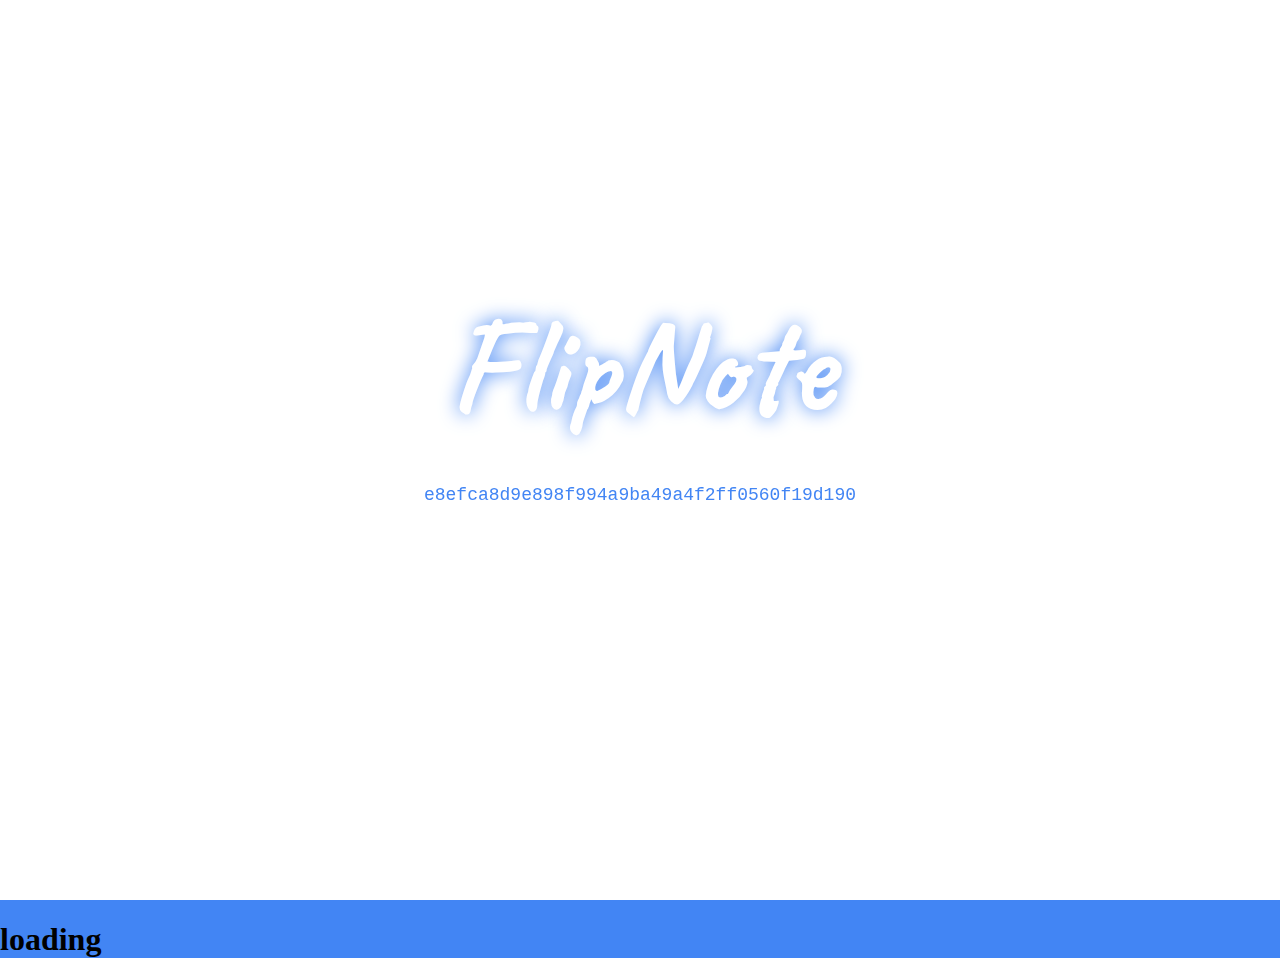
==== index.html @ e416368a "Trying to configure the viewport for mobile devices" ====
<!doctype html>
<head>
	<meta charset="utf-8"/>
	<meta name="viewport" content="width=device-width, initial-scale=1.0, maximum-scale=1.0, user-scalable=no" />
	<meta name="google-signin-client_id" content="50950290046-8evmug0398geq2q4nmfgrhn1gojt2mj9.apps.googleusercontent.com">
	<title>FlipNote: A portable notepad for short two-sided notes</title>
	<link rel="icon" type="image/x-icon" href="favicon.ico">
	<link rel="stylesheet" href="login.css">
	<link rel="stylesheet" href="flipnote.css">
	<script src="jquery-1.11.1.min.js"></script>
	<script src="jquery.mobile-1.4.5.min.js"></script>
	<script src="auth.js"></script>
	<script src="drive.js"></script>
	<script src="version.js"></script>
	<script src="https://apis.google.com/js/client.js?onload=checkAuth">
	</script>
</head>
<body class="body">
<div class="flip-login">
	<div class="item" id="item">
		<div class="face front blue">
			<div id="splash-div" class="splash">
				<span class="logo-large blue">FlipNote</span>
				<div class="version" id="version" onload="setVersion()"></div>
			</div>
			<div id="online-div" class="online">
				<span class="logo-large white">FlipNote</span>
			</div>
			<div id="login-div" class="login">
				<span class="logo-large white">FlipNote</span>
				<!--Button for the user to click to initiate auth sequence -->
				<div class="signin-button" onclick="handleAuthClick(event)">
					<div class="signinButton signinButtonBlue">
						<div class="signinButtonContentWrapper">
							<div class="signinButtonIcon">
								<div class="signinButtonSvgImageWithFallback signinButtonIconImage signinButtonIconImage18">
									<svg version="1.1" xmlns="http://www.w3.org/2000/svg" width="18px" height="18px" viewBox="0 0 48 48" class="signinButtonSvg">
										<g>
											<path fill="#EA4335" d="M24 9.5c3.54 0 6.71 1.22 9.21 3.6l6.85-6.85C35.9 2.38 30.47 0 24 0 14.62 0 6.51 5.38 2.56 13.22l7.98 6.19C12.43 13.72 17.74 9.5 24 9.5z">
											</path>
											<path fill="#4285F4" d="M46.98 24.55c0-1.57-.15-3.09-.38-4.55H24v9.02h12.94c-.58 2.96-2.26 5.48-4.78 7.18l7.73 6c4.51-4.18 7.09-10.36 7.09-17.65z">
											</path>
											<path fill="#FBBC05" d="M10.53 28.59c-.48-1.45-.76-2.99-.76-4.59s.27-3.14.76-4.59l-7.98-6.19C.92 16.46 0 20.12 0 24c0 3.88.92 7.54 2.56 10.78l7.97-6.19z">
											</path>
											<path fill="#34A853" d="M24 48c6.48 0 11.93-2.13 15.89-5.81l-7.73-6c-2.15 1.45-4.92 2.3-8.16 2.3-6.26 0-11.57-4.22-13.47-9.91l-7.98 6.19C6.51 42.62 14.62 48 24 48z">
											</path>
											<path fill="none" d="M0 0h48v48H0z">
											</path>
										</g>
									</svg>
								</div>
							</div>
							<span class="signinButtonContents">
								<span>Sign in with Google</span>
							</span>
						</div>
					</div>
				</div>
			</div>
		</div>
		<div class="face back">
			<div class="header">
				<div class="file-selector">
					<div class="svg-container menu" role="button" tabindex="2">
						<svg viewBox="0 0 24 24">
							<path d="M3 18h18v-2H3v2zm0-5h18v-2H3v2zm0-7v2h18V6H3z" fill="#fff">
							</path>
						</svg>
					</div>
				</div>
				<div class="filename">
					<div class="logo">Flipnote</div>
				</div>
			</div>
			<div class="flip">
				<div class="item">
					<div class="face front">
						<form>
							<textarea class="input-front" type="text" name="face text" onchange=syncDrive()></textarea>
						</form>
					</div>
					<div class="face back">
						<form>
							<textarea class="input-back" type="text" name="back text" onchange=syncDrive()></textarea>
						</form>
					</div>
				</div>
			</div>
			<div class="footer">
				<div class="record-selector-center">
					<div class="record-selector-add">
						<div class="svg-container plus" role="button" tabindex="3">
							<svg viewBox="0 0 24 24">
								<path d="M4 12L20 12M12 4L12 20z" stroke-width="2" stroke="#fff">
								</path>
							</svg>
						</div>
					</div>
				</div>
				<div class="record-selector">
					<div class="record-selector-prev">
						<div class="svg-container" role="button" tabindex="4">
							<svg viewBox="0 0 24 24">
								<path d="M20 11H7.83l5.59-5.59L12 4l-8 8 8 8 1.41-1.41L7.83 13H20v-2z" fill="#fff">
								</path>
							</svg>
						</div>
					</div>
				</div>
				<div class="record-selector">
					<div class="record-selector-next">
						<div class="svg-container" role="button" tabindex="5">
							<svg viewBox="0 0 24 24">
								<path d="M20 11H7.83l5.59-5.59L12 4l-8 8 8 8 1.41-1.41L7.83 13H20v-2z" fill="#fff">
								</path>
							</svg>
						</div>
					</div>
				</div>
			</div>
		</div>
	</div>
</div>
<script language="javascript">
	document.getElementById("version").innerHTML = version;
</script>
<script src="ui.js"></script>
</body>
---- login.css ----
@font-face {
  font-family: "Caveat";
  src: url(caveat.ttf) format("truetype");
}
.body {
    background: #4285f4;
	margin:0;
	height:100vh;
	overflow:hidden;
}
.flip-login {
	-webkit-perspective: 300;
	width: 100%;
	height: 100vh;
	top:0;
	position:absolute; 
}
.flip-login .item.flipped {
	-webkit-transform: rotatey(-180deg);
}
.flip-login .item {
	width: 100%;
	height: 100%;
	-webkit-transform-style: preserve-3d;
	-webkit-transition: 0.5s;
	box-sizing: border-box;
	-moz-box-sizing: border-box;
	-webkit-box-sizing: border-box;
}
.flip-login .item .face {
	width: 100%;
	height: 100%;
	position: absolute;
	-webkit-backface-visibility: hidden ;
	z-index: 2;
	text-align: center;
	line-height: 80vh;
}
.flip-login .item .front {
	position: absolute;
	z-index: 1;
	background: -webkit-repeating-linear-gradient(-45deg, #f8f8f8, #f8f8f8 10px, #fff 10px, #fff 20px);
	background: repeating-linear-gradient(-45deg, #f8f8f8, #f8f8f8 10px, #fff 10px, #fff 20px);
	color: white;
	cursor: pointer;
}
.flip-login .item .back {
	-webkit-transform: rotatey(180deg);
	background-color: white;
	color: black;
	cursor: pointer;
}
.splash {
	left:0;
 	width: 100%;
	height: 100%;
	position: absolute;
	background: white;
	width: 100%;
	vertical-align:middle;
}
.online {
	left:0;
 	width: 100%;
	height: 100%;
	position: absolute;
	background: #4285f4;
	display: none;
	width: 100%;
	vertical-align:middle;

    -webkit-animation: fadein 2s; /* Safari, Chrome and Opera > 12.1 */
       -moz-animation: fadein 2s; /* Firefox < 16 */
        -ms-animation: fadein 2s; /* Internet Explorer */
         -o-animation: fadein 2s; /* Opera < 12.1 */
            animation: fadein 2s;
}
.login {
	left:0;
 	width: 100%;
	height: 100%;
	position: absolute;
	background: #4285f4;
	display: none;
	width: 100%;
	vertical-align:middle;

    -webkit-animation: fadein 2s; /* Safari, Chrome and Opera > 12.1 */
       -moz-animation: fadein 2s; /* Firefox < 16 */
        -ms-animation: fadein 2s; /* Internet Explorer */
         -o-animation: fadein 2s; /* Opera < 12.1 */
            animation: fadein 2s;
}
@keyframes fadein {
    from { opacity: 0; }
    to   { opacity: 1; }
}

/* Firefox < 16 */
@-moz-keyframes fadein {
    from { opacity: 0; }
    to   { opacity: 1; }
}

/* Safari, Chrome and Opera > 12.1 */
@-webkit-keyframes fadein {
    from { opacity: 0; }
    to   { opacity: 1; }
}

/* Internet Explorer */
@-ms-keyframes fadein {
    from { opacity: 0; }
    to   { opacity: 1; }
}

/* Opera < 12.1 */
@-o-keyframes fadein {
    from { opacity: 0; }
    to   { opacity: 1; }
}
.logo-large
{
	top:5vh;
	position:relative;
	margin: 0;
	font: 15vh Caveat;
	color: white;
	text-align: center;
}
.logo-large.white {
	color: white;
}
.logo-large.blue {
	color: white;
	text-shadow: 0px 0px 20px #4285f4;
}
.version {
    top: -65vh;
    position: relative;
    margin: 0;
    text-align: center;
    font-size: 2vh;
    font-family: monospace;
    color: #4285f4;
}
.signin-button {
	left:50%;
	top:-25vh;
	position:relative;
	height:50px;
	width:240px;
}
.signinButtonSvgImageWithFallback {
	width:18px;
	height:18px;
	padding:15px;
	background-color: #fff;
}
.signinButton {
	left:-120px;
    -webkit-border-radius: 1px;
    border-radius: 1px;
    box-shadow: 0 2px 4px 0 rgba(0,0,0,.25);
    -webkit-box-sizing: border-box;
    box-sizing: border-box;
    -webkit-transition: background-color .218s,border-color .218s,box-shadow .218s;
    transition: background-color .218s,border-color .218s,box-shadow .218s;
    -webkit-user-select: none;
    -webkit-appearance: none;
    background-image: none;
    color: #262626;
    cursor: pointer;
    outline: none;
    overflow: hidden;
    position: relative;
    text-align: center;
    vertical-align: middle;
    white-space: nowrap;
    width: auto;
}
.signinButtonBlue .signinButtonContentWrapper {
    border: 1px solid transparent;
}
.signinButtonContents {
    font-family: Roboto,arial,sans-serif;
    font-size: 14px;
    font-weight: 500;
    letter-spacing: .21px;
    margin-left: 6px;
    margin-right: 6px;
    vertical-align: top;
    font-size:16px;
    line-height:48px;
    top:2px;
    left:68px;
    position:absolute;
    color: #fff;
}
.signinButtonIconImage svg {
	cursor: pointer;
    position: absolute;
    left: 16px;
}
---- flipnote.css ----
.header {
    height: 10vh;
    background: #4285f4;
} 
.file-selector {
	text-align: left;
    width: 10vh;
    float: left;
}
.logo
{
	margin: 2vh 0;
	font: 5vh Caveat;
	color: white;
}
.svg-container {
	width: 6vh;
	height: 6vh;
	margin: 2vh;
	border-radius: 50%;
	border-style: solid;
	border-width: 0;
    outline: none;
    top:-2vh;
}
.svg-container.menu {
}
.svg-container-plus {
	width: 6vh;
	height: 6vh;
	margin: 2vh;
	border-radius: 50%;
	border-style: solid;
	border-width: 0;
    outline: none;
    top:-2vh;
	left:-5vh;
	position:relative;
}
.filename {
	text-align: left;
    overflow: hidden;
}
.svg-container svg {
	cursor: pointer;
    position: absolute;
    top: 2vh;
    left: 2vh;
    width: 6vh;
}
.flip {
	-webkit-perspective: 300;
	width: 100%;
	height: 80vh;
	top:10vh;
	position:absolute; 
}
.flip-login {
	-webkit-perspective: 300;
	width: 100%;
	height: 100vh;
	top:0;
	position:absolute; 
}
.flip .item.flipped {
	-ms-transform: rotatey(-180deg);
	-webkit-transform: rotatey(-180deg);
	transform: rotatey(-180deg);
}
.flip .item {
	width: 100%;
	height: 100%;
	-webkit-transform-style: preserve-3d;
	-webkit-transition: 0.5s;
	box-sizing: border-box;
	-moz-box-sizing: border-box;
	-webkit-box-sizing: border-box;
}
.flip .item .face {
	width: 100%;
	height: 100%;
	position: absolute;
	-webkit-backface-visibility: hidden ;
	z-index: 4;
	text-align: center;
	line-height: 80vh;
}
.flip .item .front {
	position: absolute;
	z-index: 3;
	background: -webkit-repeating-linear-gradient(-45deg, #f8f8f8, #f8f8f8 10px, #fff 10px, #fff 20px);
	background: repeating-linear-gradient(-45deg, #f8f8f8, #f8f8f8 10px, #fff 10px, #fff 20px);
	color: white;
	cursor: pointer;
}
.flip .item .back {
	-ms-transform: rotatey(180deg);
	-webkit-transform: rotatey(180deg);
	transform: rotatey(180deg);
	background-color: white;
	color: black;
	cursor: pointer;
}
textarea {
	background: transparent;
    border: none;
    overflow: auto;
    outline: none;
    -webkit-box-shadow: none;
    -moz-box-shadow: none;
    box-shadow: none;
    white-space: normal;
	text-align: center;
	-moz-text-align-last: center; /* Firefox 12+ */
	text-align-last: center;
	vertical-align:middle;
    left: 0; 
    top: 0; 
    right: 0;
    width: 100%;
    height: 80vh;
    max-height: 80vh;
    font-size: 10vh;
    color: #333;
}
.footer {
    height: 10vh;
	bottom:0;
}
.record-selector {
    width: 10vh;
	float:left;
}
.record-selector-prev {
    background: #4285f4;
	position:absolute;
    left:0px;
    bottom:0;
}
.record-selector-next {
    background: #4285f4;
	position:absolute;
    right:0px;
    bottom:0;
}
.record-selector-next svg {
	-ms-transform: rotatey(-180deg);
	-webkit-transform: rotatey(-180deg);
	transform: rotatey(-180deg);
}
.record-selector-center {
    background: #4285f4;
    height: 10vh;
	float:left;
	position:absolute;
    left:-5vh;
    bottom:0;
    width:100%;
    overflow: hidden;
}
.record-selector-add {
	position:absolute;
    left:50%;
    bottom:0;
}
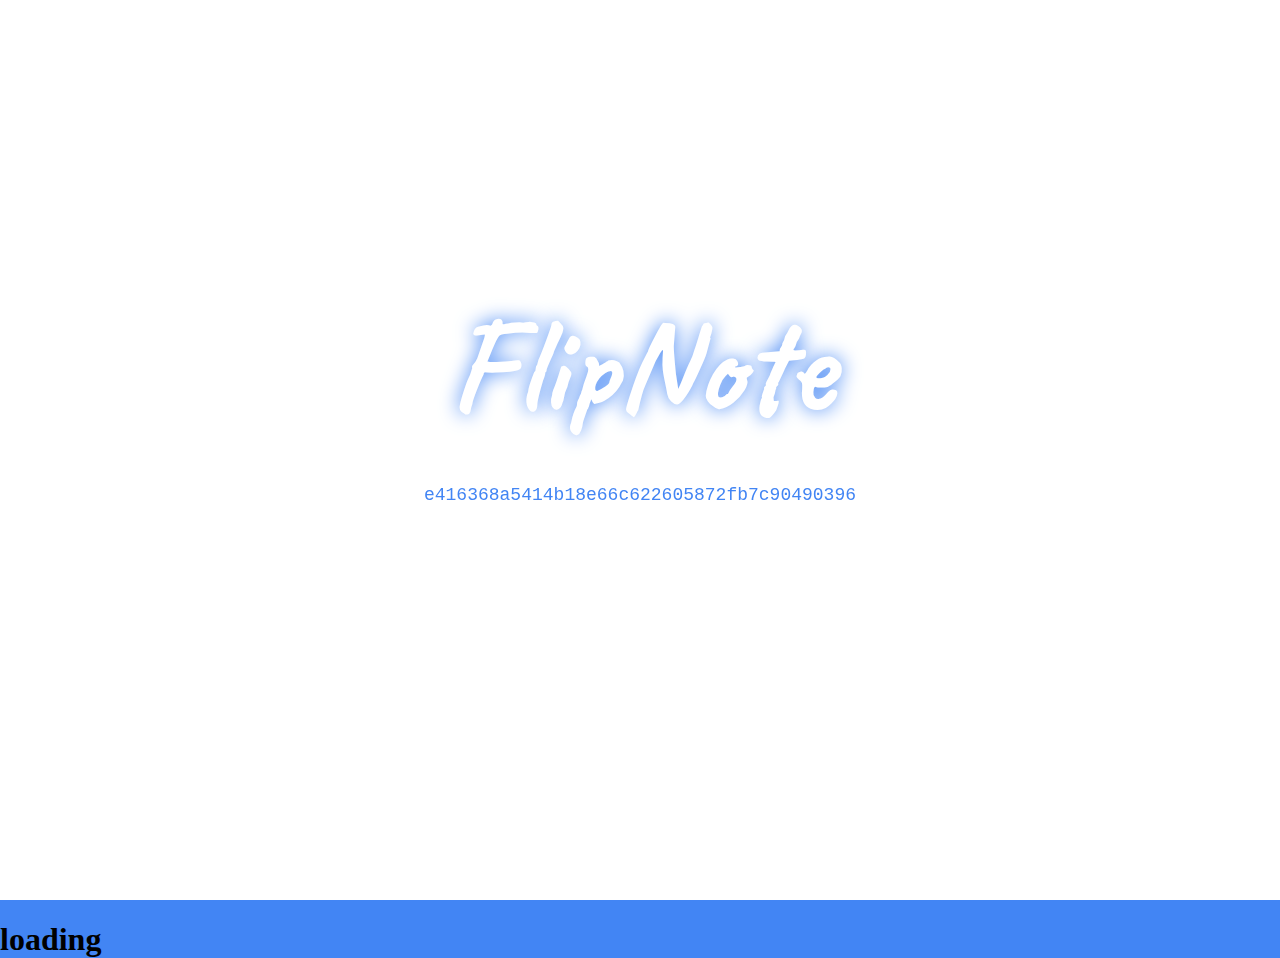
==== commit 835a6f13: "Implementing Google Drive interaction core" ====
--- a/index.html
+++ b/index.html
@@ -1,4 +1,5 @@
 <!doctype html>
+<html ng-app="flipnote">
 <head>
 	<meta charset="utf-8"/>
 	<meta name="viewport" content="width=device-width, initial-scale=1.0, maximum-scale=1.0, user-scalable=no" />
@@ -7,15 +8,17 @@
 	<link rel="icon" type="image/x-icon" href="favicon.ico">
 	<link rel="stylesheet" href="login.css">
 	<link rel="stylesheet" href="flipnote.css">
+	<script src="angular.min.js"></script>
+	<script src="moment.min.js"></script>
 	<script src="jquery-1.11.1.min.js"></script>
 	<script src="jquery.mobile-1.4.5.min.js"></script>
 	<script src="auth.js"></script>
+	<script src="sql.js"></script>
 	<script src="drive.js"></script>
 	<script src="version.js"></script>
-	<script src="https://apis.google.com/js/client.js?onload=checkAuth">
-	</script>
 </head>
-<body class="body">
+<body class="body" ng-factory="driveSync">
+<script src="https://apis.google.com/js/client.js?onload=checkAuth"></script>
 <div class="flip-login">
 	<div class="item" id="item">
 		<div class="face front blue">
@@ -76,12 +79,14 @@
 				<div class="item">
 					<div class="face front">
 						<form>
-							<textarea class="input-front" type="text" name="face text" onchange=syncDrive()></textarea>
+							<textarea class="input-front" type="text" name="face text"
+								onchange="angular.injector(['ng', 'flipnote']).get('driveSync').syncDrive()"></textarea>
 						</form>
 					</div>
 					<div class="face back">
 						<form>
-							<textarea class="input-back" type="text" name="back text" onchange=syncDrive()></textarea>
+							<textarea class="input-back" type="text" name="back text"
+								onchange="angular.injector(['ng', 'flipnote']).get('driveSync').syncDrive()"></textarea>
 						</form>
 					</div>
 				</div>
@@ -126,4 +131,5 @@
 </script>
 <script src="ui.js"></script>
 </body>
+</html>
 
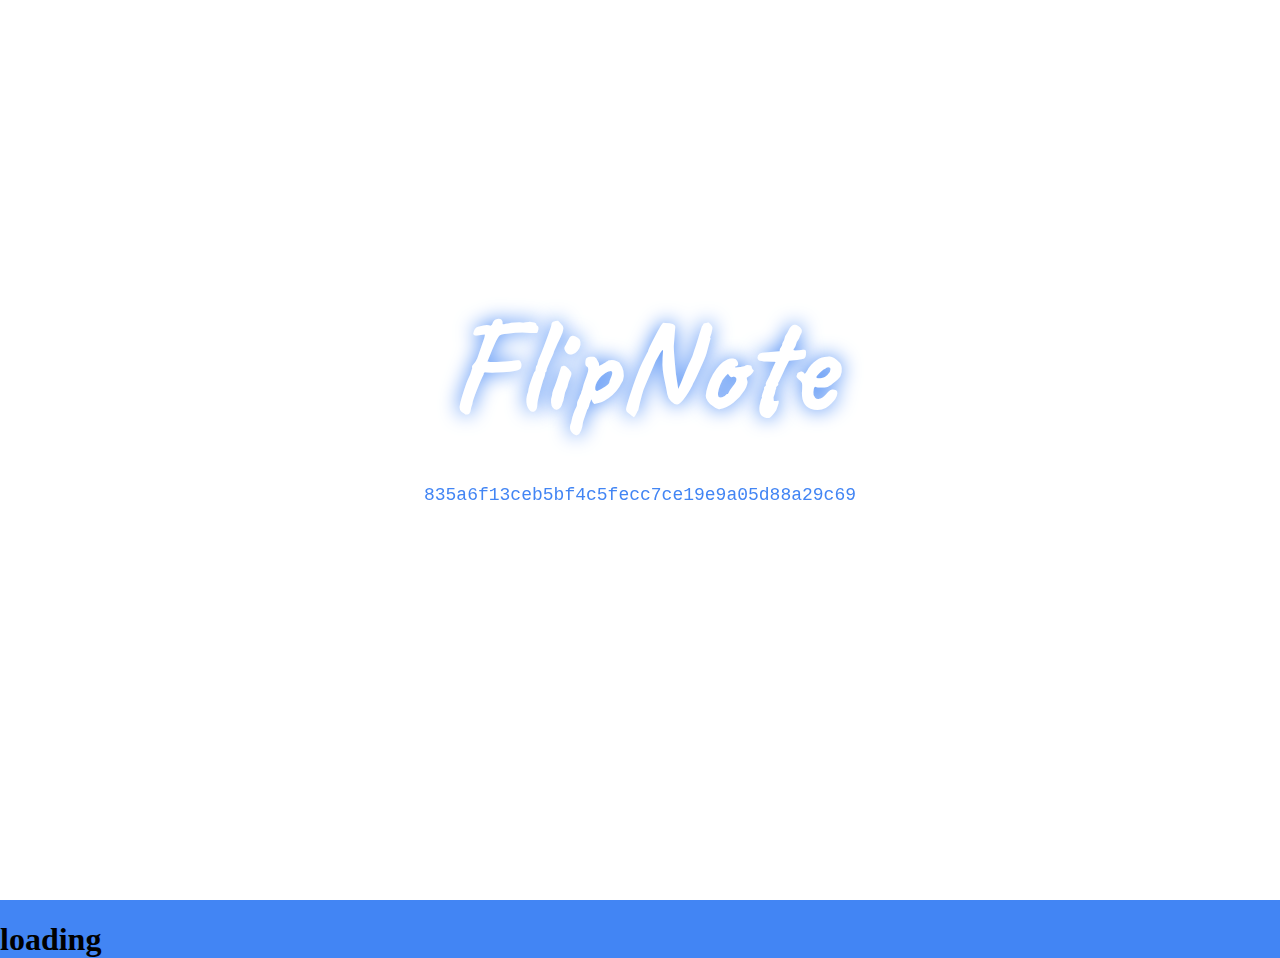
==== commit 8618b8cc: "Implementing DB & UI data load/save, adjusting login screen logic" ====
--- a/index.html
+++ b/index.html
@@ -79,14 +79,14 @@
 				<div class="item">
 					<div class="face front">
 						<form>
-							<textarea class="input-front" type="text" name="face text"
-								onchange="angular.injector(['ng', 'flipnote']).get('driveSync').syncDrive()"></textarea>
+							<textarea class="input-front" id="input-front" type="text" name="face text" onchange="saveFrontPage()">
+							</textarea>
 						</form>
 					</div>
 					<div class="face back">
 						<form>
-							<textarea class="input-back" type="text" name="back text"
-								onchange="angular.injector(['ng', 'flipnote']).get('driveSync').syncDrive()"></textarea>
+							<textarea class="input-back" id="input-back" type="text" name="back text" onchange="saveBackPage()">
+							</textarea>
 						</form>
 					</div>
 				</div>
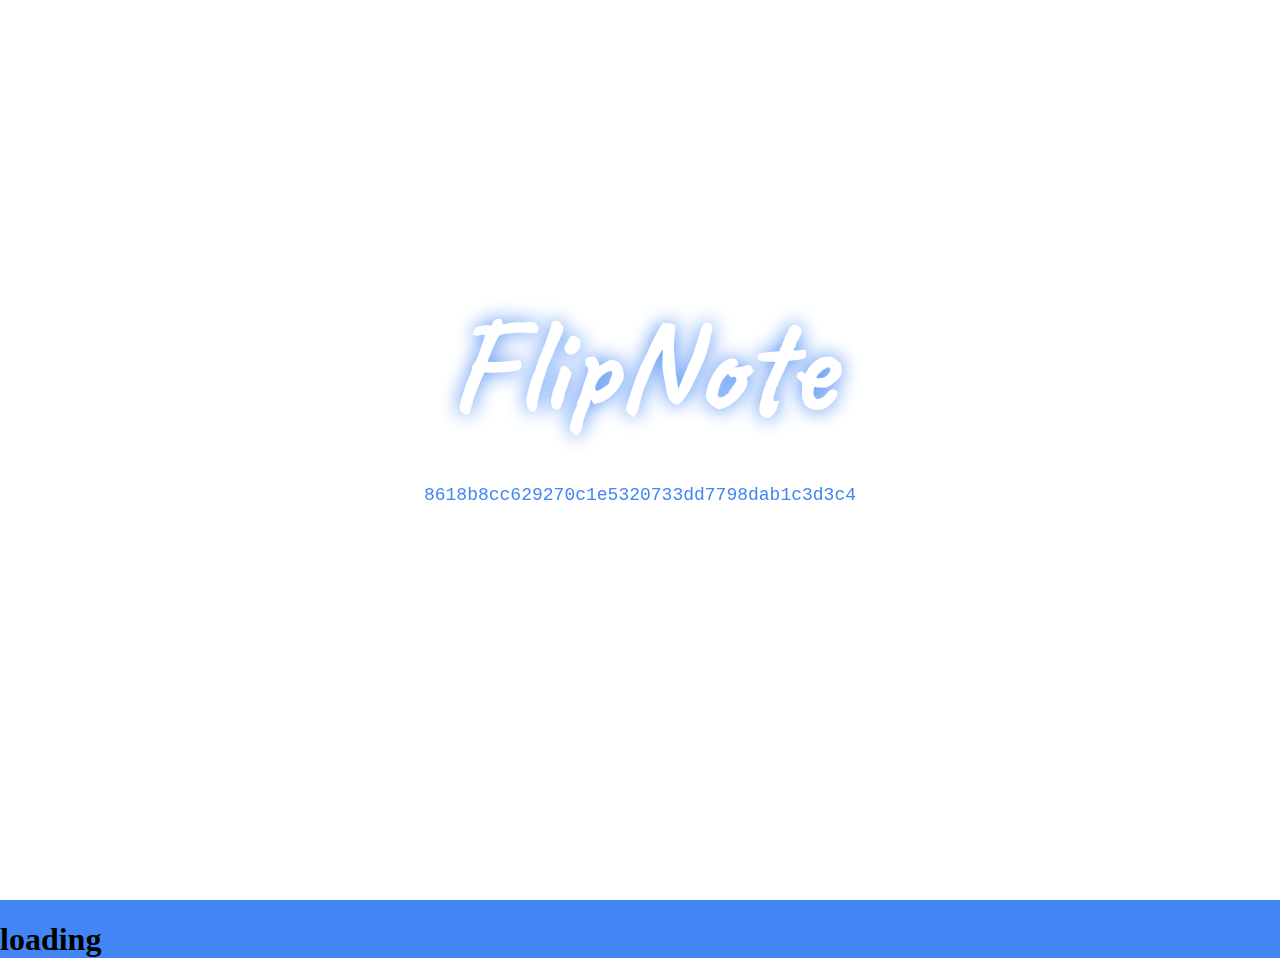
==== commit 1a2f7033: "Adding close button and current page index" ====
--- a/index.html
+++ b/index.html
@@ -63,7 +63,7 @@
 		</div>
 		<div class="face back">
 			<div class="header">
-				<div class="file-selector">
+				<div class="main-menu">
 					<div class="svg-container menu" role="button" tabindex="2">
 						<svg viewBox="0 0 24 24">
 							<path d="M3 18h18v-2H3v2zm0-5h18v-2H3v2zm0-7v2h18V6H3z" fill="#fff">
@@ -71,8 +71,21 @@
 						</svg>
 					</div>
 				</div>
-				<div class="filename">
+				<div class="search-menu">
 					<div class="logo">Flipnote</div>
+				</div>
+				<div class="record-selector">
+					<div class="record-selector-index"></div>
+				</div>
+				<div class="record-selector">
+					<div class="record-selector-close">
+						<div class="svg-container menu" role="button" tabindex="6">
+							<svg viewBox="0 0 24 24">
+								<path d="M19 6.41L17.59 5 12 10.59 6.41 5 5 6.41 10.59 12 5 17.59 6.41 19 12 13.41 17.59 19 19 17.59 13.41 12z" fill="#fff">
+								</path>
+							</svg>
+						</div>
+					</div>
 				</div>
 			</div>
 			<div class="flip">
--- a/login.css
+++ b/login.css
@@ -42,13 +42,11 @@
 	background: -webkit-repeating-linear-gradient(-45deg, #f8f8f8, #f8f8f8 10px, #fff 10px, #fff 20px);
 	background: repeating-linear-gradient(-45deg, #f8f8f8, #f8f8f8 10px, #fff 10px, #fff 20px);
 	color: white;
-	cursor: pointer;
 }
 .flip-login .item .back {
 	-webkit-transform: rotatey(180deg);
 	background-color: white;
 	color: black;
-	cursor: pointer;
 }
 .splash {
 	left:0;
--- a/flipnote.css
+++ b/flipnote.css
@@ -2,10 +2,12 @@
     height: 10vh;
     background: #4285f4;
 } 
-.file-selector {
-	text-align: left;
+.main-menu {
     width: 10vh;
     float: left;
+	position:absolute;
+    left:0px;
+    top:0;
 }
 .logo
 {
@@ -37,9 +39,24 @@
 	left:-5vh;
 	position:relative;
 }
-.filename {
-	text-align: left;
+.search-menu {
     overflow: hidden;
+	position:absolute;
+	left:10vh;
+    top:0;
+}
+.record-selector-index {
+	position:absolute;
+    right:12vh;
+    top:0;
+	margin: 3vh 0;
+	font: 4vh monospace;
+	color:white;
+}
+.record-selector-close {
+	position:absolute;
+    right:0px;
+    top:0;
 }
 .svg-container svg {
 	cursor: pointer;
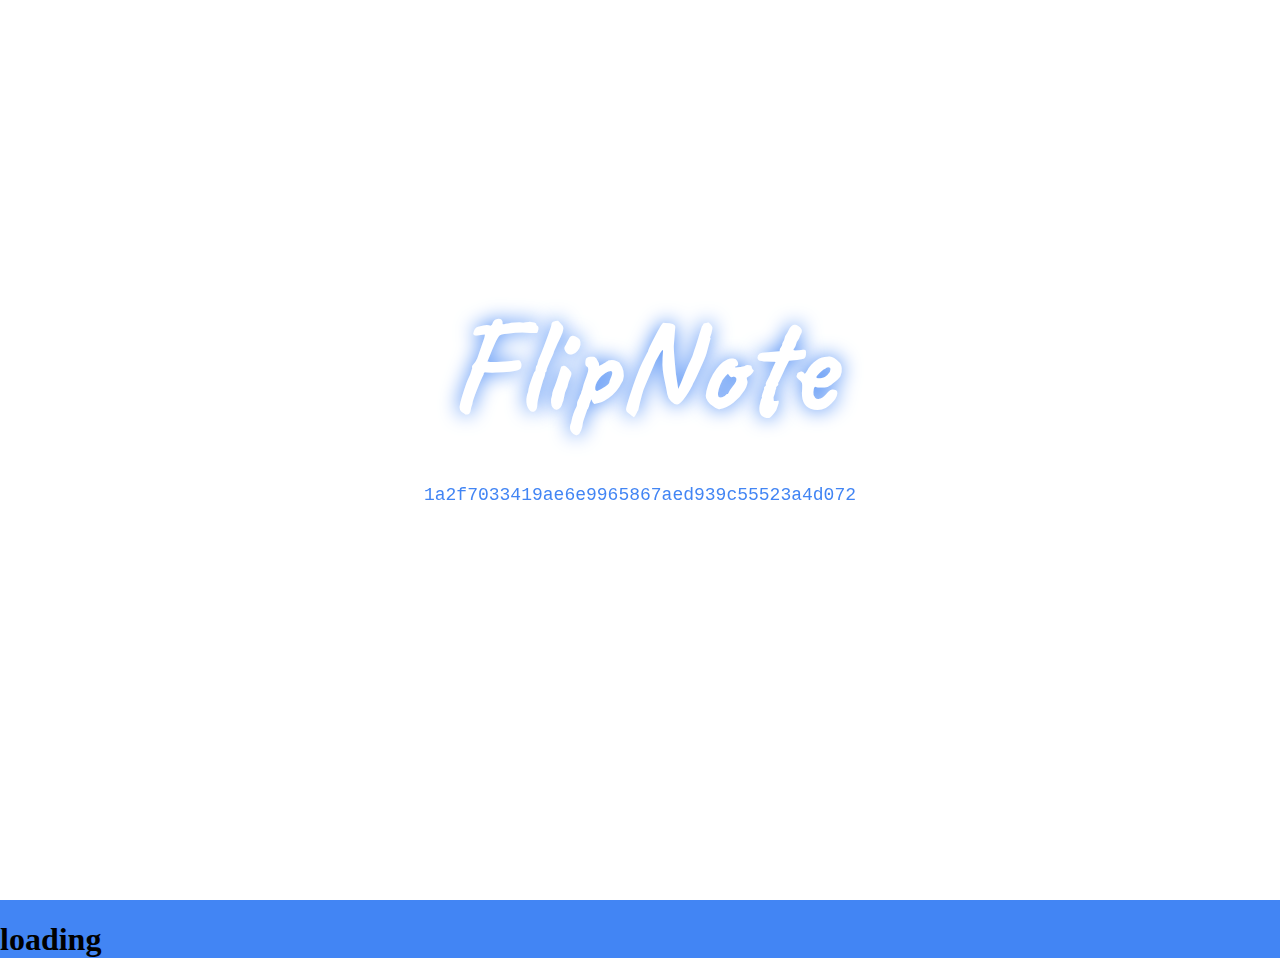
==== commit 8073014a: "Adding page switcher and basic adder" ====
--- a/index.html
+++ b/index.html
@@ -126,6 +126,9 @@
 					</div>
 				</div>
 				<div class="record-selector">
+					<div class="record-selector-prev-index"></div>
+				</div>
+				<div class="record-selector">
 					<div class="record-selector-next">
 						<div class="svg-container" role="button" tabindex="5">
 							<svg viewBox="0 0 24 24">
@@ -134,6 +137,9 @@
 							</svg>
 						</div>
 					</div>
+				</div>
+				<div class="record-selector">
+					<div class="record-selector-next-index"></div>
 				</div>
 			</div>
 		</div>
--- a/flipnote.css
+++ b/flipnote.css
@@ -154,12 +154,31 @@
     left:0px;
     bottom:0;
 }
+.record-selector-prev-index {
+    background: #4285f4;
+	position:absolute;
+    left:12vh;
+    bottom:0;
+	margin: 2.5vh 0;
+	font: 4vh monospace;
+	color:white;
+}
 .record-selector-next {
     background: #4285f4;
 	position:absolute;
     right:0px;
     bottom:0;
 }
+.record-selector-next-index {
+    background: #4285f4;
+	position:absolute;
+    right:12vh;
+    bottom:0;
+	margin: 2.5vh 0;
+	font: 4vh monospace;
+	color:white;
+}
+
 .record-selector-next svg {
 	-ms-transform: rotatey(-180deg);
 	-webkit-transform: rotatey(-180deg);
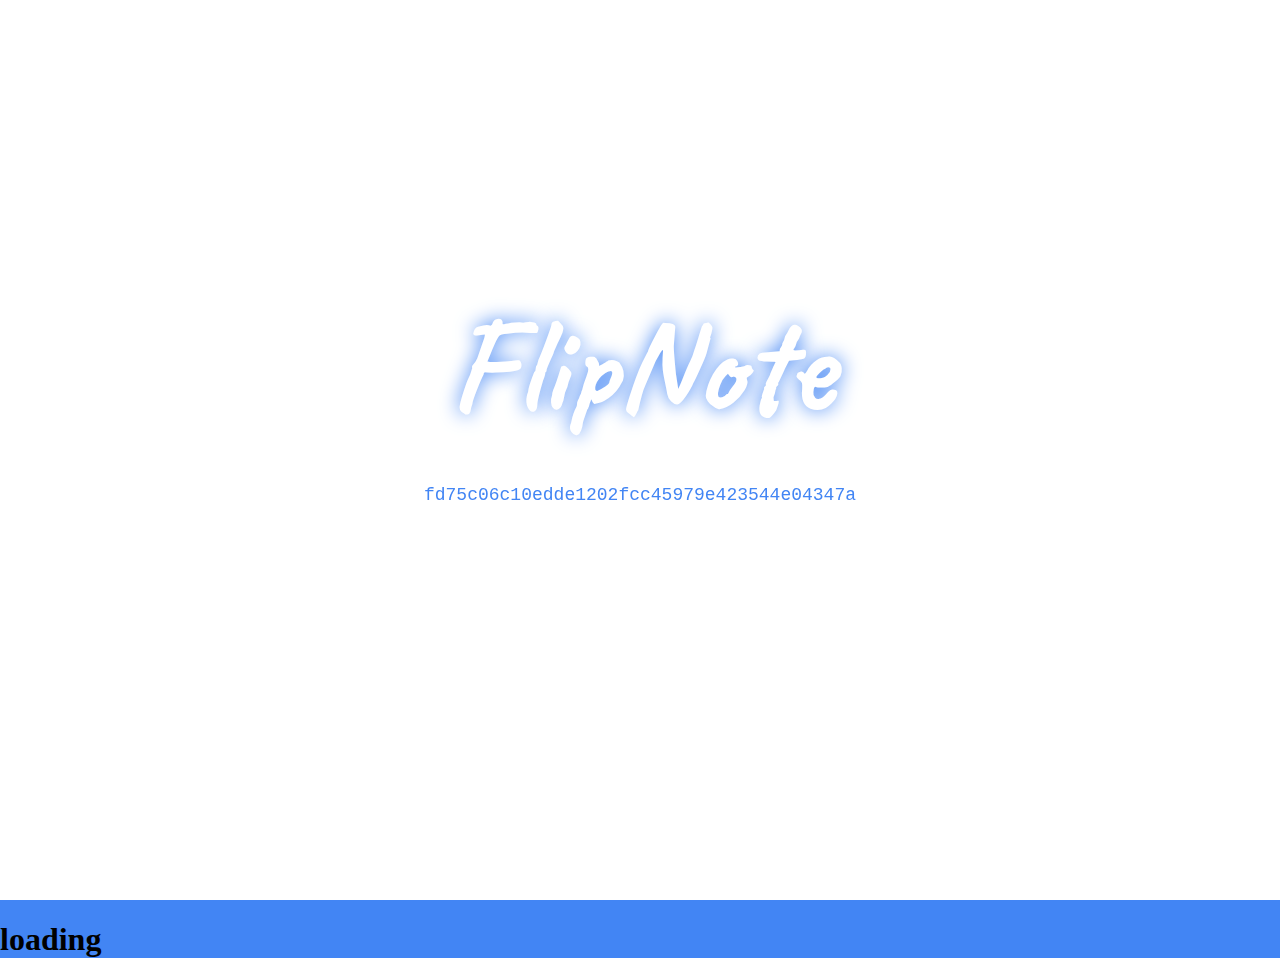
==== commit e8b97ede: "Rotating right arrow via SVG" ====
--- a/index.html
+++ b/index.html
@@ -2,7 +2,7 @@
 <html ng-app="flipnote">
 <head>
 	<meta charset="utf-8"/>
-	<meta name="viewport" content="width=device-width, initial-scale=1.0, maximum-scale=1.0, user-scalable=no" />
+	<meta name="viewport" content="width=device-width, height=device-height, initial-scale=1.0, maximum-scale=1.0, user-scalable=no" />
 	<meta name="google-signin-client_id" content="50950290046-8evmug0398geq2q4nmfgrhn1gojt2mj9.apps.googleusercontent.com">
 	<title>FlipNote: A portable notepad for short two-sided notes</title>
 	<link rel="icon" type="image/x-icon" href="favicon.ico">
@@ -132,7 +132,7 @@
 					<div class="record-selector-next">
 						<div class="svg-container" role="button" tabindex="5">
 							<svg viewBox="0 0 24 24">
-								<path d="M20 11H7.83l5.59-5.59L12 4l-8 8 8 8 1.41-1.41L7.83 13H20v-2z" fill="#fff">
+								<path d="M20 11H7.83l5.59-5.59L12 4l-8 8 8 8 1.41-1.41L7.83 13H20v-2z" fill="#fff" transform="rotate(180,12,12)">
 								</path>
 							</svg>
 						</div>
@@ -149,6 +149,11 @@
 	document.getElementById("version").innerHTML = version;
 </script>
 <script src="ui.js"></script>
+<script>
+document.ontouchmove = function(event) {
+    event.preventDefault();
+}
+</script>
 </body>
 </html>
 
--- a/login.css
+++ b/login.css
@@ -16,7 +16,9 @@
 	position:absolute; 
 }
 .flip-login .item.flipped {
+	-ms-transform: rotatey(180deg);
 	-webkit-transform: rotatey(-180deg);
+	transform: rotatey(-180deg);
 }
 .flip-login .item {
 	width: 100%;
@@ -44,7 +46,9 @@
 	color: white;
 }
 .flip-login .item .back {
+	-ms-transform: rotatey(180deg);
 	-webkit-transform: rotatey(180deg);
+	transform: rotatey(180deg);
 	background-color: white;
 	color: black;
 }
--- a/flipnote.css
+++ b/flipnote.css
@@ -178,12 +178,6 @@
 	font: 4vh monospace;
 	color:white;
 }
-
-.record-selector-next svg {
-	-ms-transform: rotatey(-180deg);
-	-webkit-transform: rotatey(-180deg);
-	transform: rotatey(-180deg);
-}
 .record-selector-center {
     background: #4285f4;
     height: 10vh;
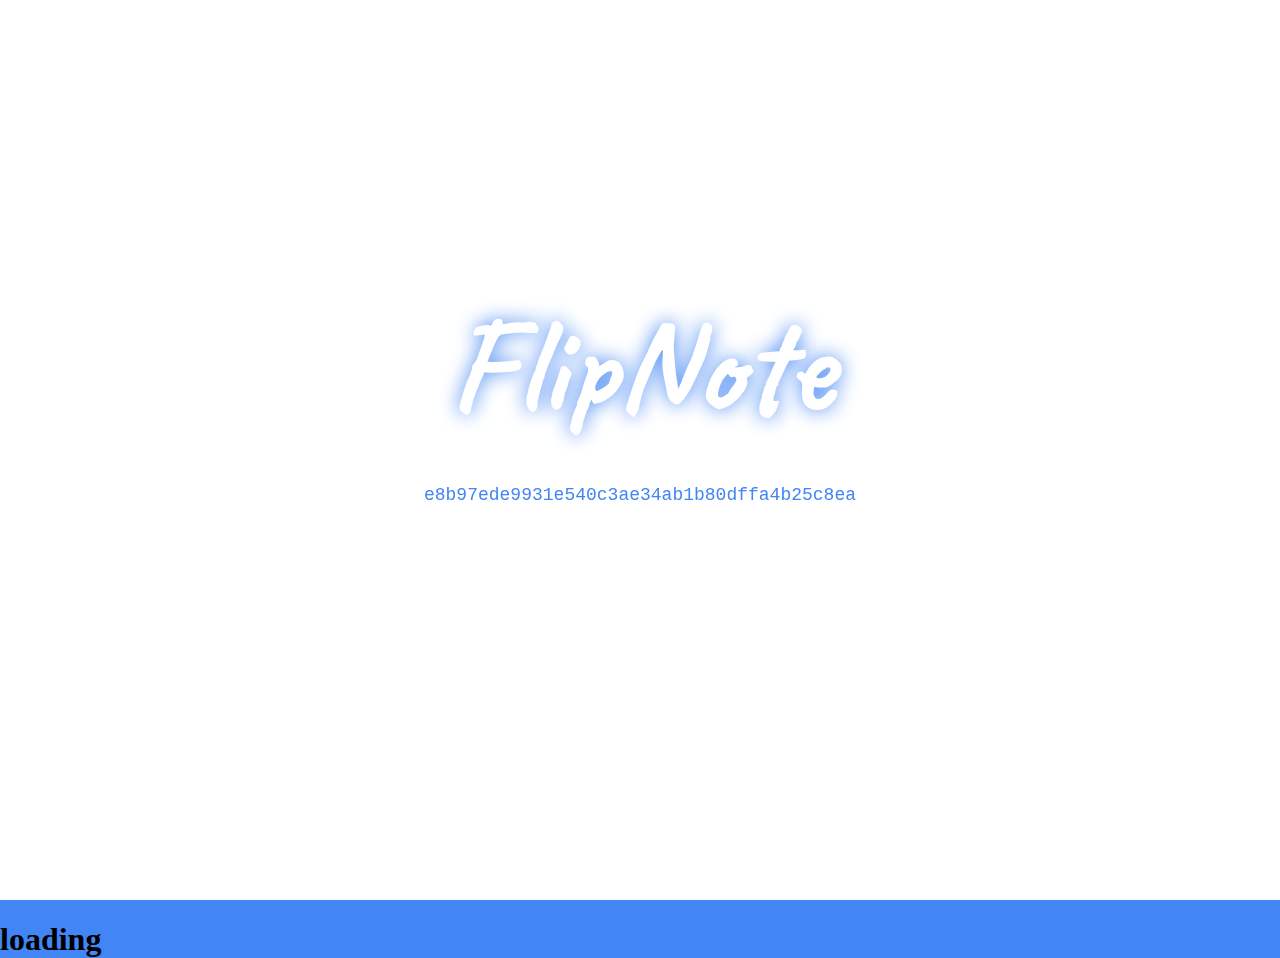
==== commit abdeec45: "Rollback touch event prevention" ====
--- a/index.html
+++ b/index.html
@@ -149,11 +149,6 @@
 	document.getElementById("version").innerHTML = version;
 </script>
 <script src="ui.js"></script>
-<script>
-document.ontouchmove = function(event) {
-    event.preventDefault();
-}
-</script>
 </body>
 </html>
 
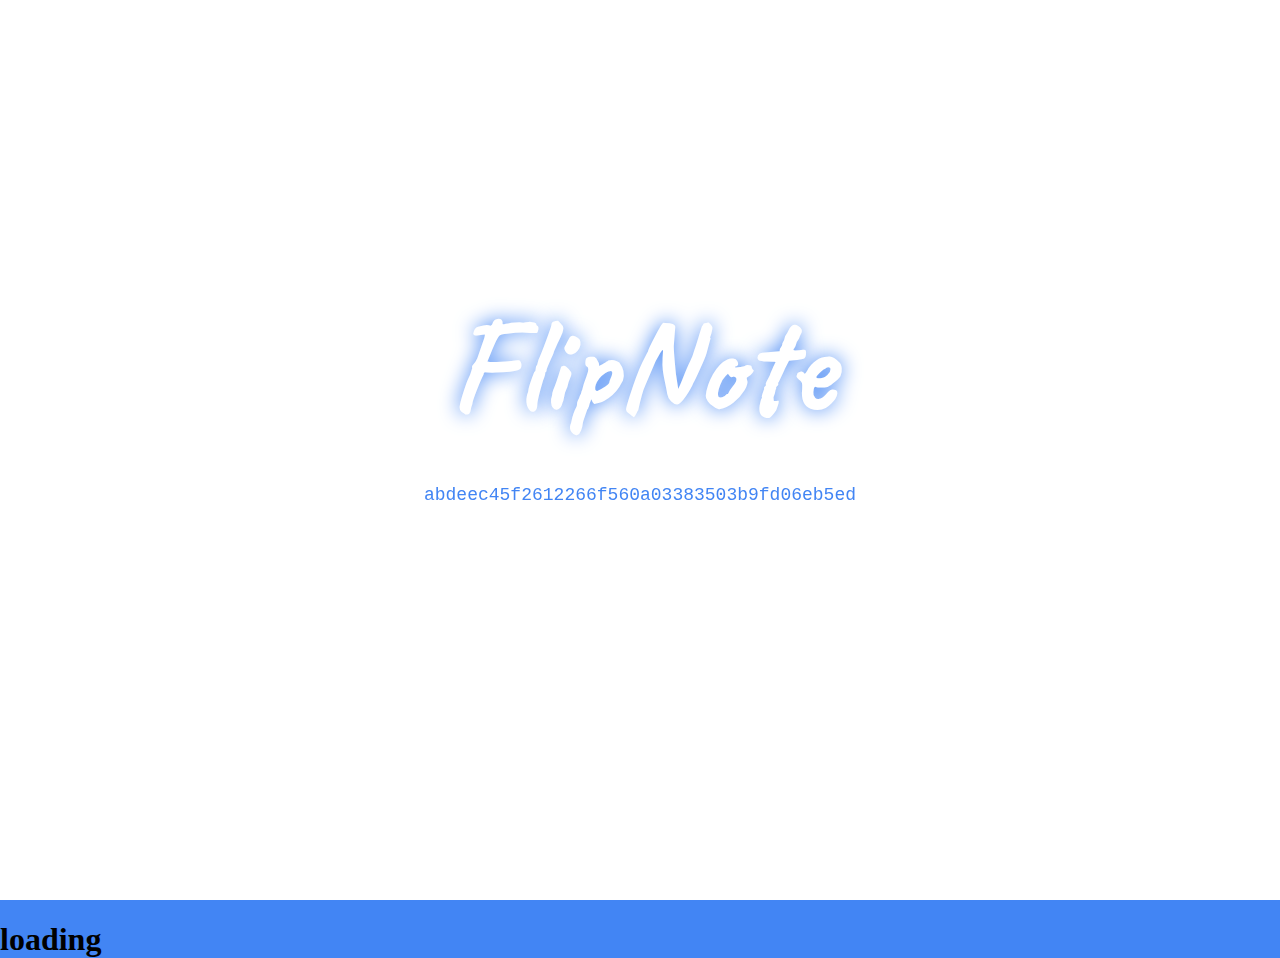
==== commit 5a0d7ac8: "Adding Apple-specific meta" ====
--- a/index.html
+++ b/index.html
@@ -4,6 +4,9 @@
 	<meta charset="utf-8"/>
 	<meta name="viewport" content="width=device-width, height=device-height, initial-scale=1.0, maximum-scale=1.0, user-scalable=no" />
 	<meta name="google-signin-client_id" content="50950290046-8evmug0398geq2q4nmfgrhn1gojt2mj9.apps.googleusercontent.com">
+	<meta name="apple-mobile-web-app-title" content="Flipnote">
+	<meta name="apple-mobile-web-app-capable" content="yes">
+	<meta name="apple-mobile-web-app-status-bar-style" content="#4285f4">
 	<title>FlipNote: A portable notepad for short two-sided notes</title>
 	<link rel="icon" type="image/x-icon" href="favicon.ico">
 	<link rel="stylesheet" href="login.css">
